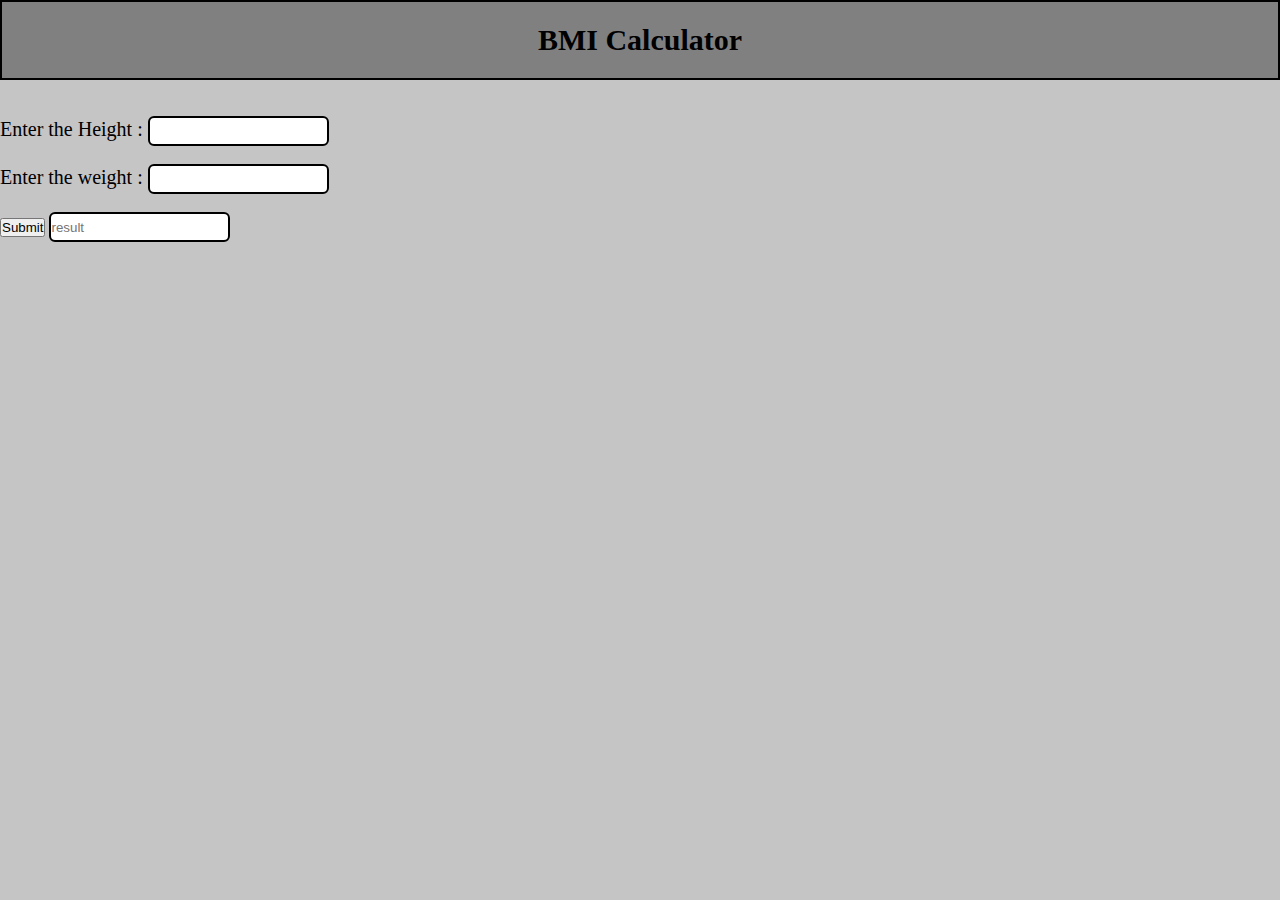
==== Bmi Calculator/index.html @ ff5c7cde "added new files in folder" ====
<!DOCTYPE html>
<html>
  <head>
    <title></title>
    <link rel="stylesheet" href="style.css" />
  </head>
  <body>
    <div class="container">
      <h2>BMI Calculator</h2>
    </div>
    <br /><br />
    <form>
      <p>
        <label>Enter the Height : </label> <input type="text" id="height" />
      </p>
      <br />
      <label>Enter the weight : </label><input type="text" id="width" />
      <br /><br />
      <button>Submit</button>
      <input type="text" placeholder="result" class="result" />
    </form>
  </body>
  <script src="main.js"></script>
</html>
---- Bmi Calculator/style.css ----
*{
margin:0;
padding:0;
box-sizing:border-box;
}

body{
 height:100%;
 width:100%;
 background-color: rgba(70, 68, 68, 0.308);
}

.container{
height:80px;
width:100%;
background-color:grey;
display:flex;
justify-content:center;
align-items:center;
gap:10px;
border:2px solid black;
}

h2{
    font-size: 30px;
}
label{
 font-size:20px;
 font-family:times new roman;
}

input{
border:2px solid black;
height:30px;
border-radius:6px;
}
/* 
.result{
 font-size:20px;
 font-family:times new roman;
 background-color:blue;
 border-radius:6px;
} */
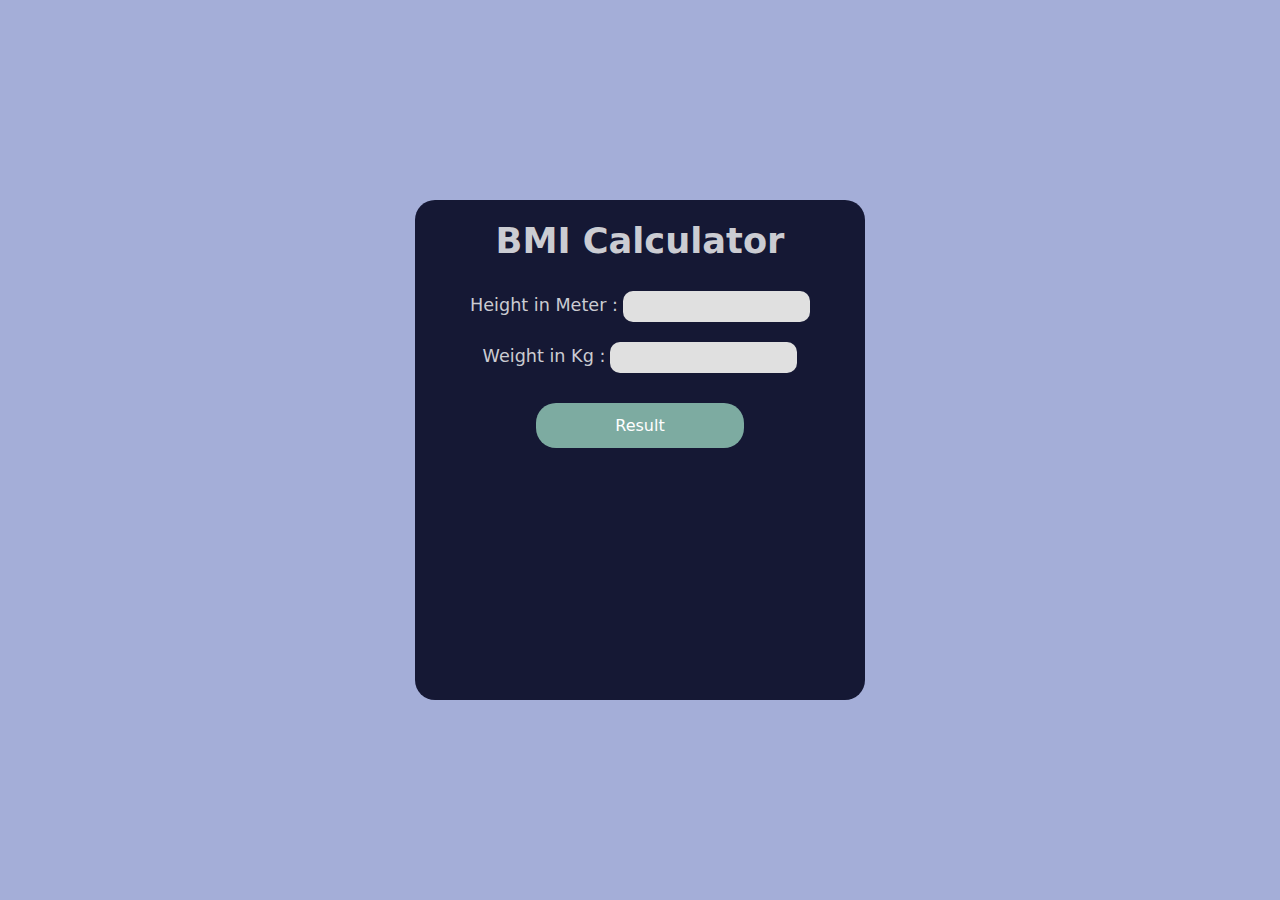
==== commit a5c2d5d2: "updated with new feature" ====
--- a/Bmi Calculator/index.html
+++ b/Bmi Calculator/index.html
@@ -1,24 +1,24 @@
 <!DOCTYPE html>
-<html>
-  <head>
-    <title></title>
-    <link rel="stylesheet" href="style.css" />
-  </head>
-  <body>
+<html lang="en">
+<head>
+    <meta charset="UTF-8">
+    <meta name="viewport" content="width=device-width, initial-scale=1.0">
+    <title>BMI Calculator</title>
+    <link rel="stylesheet" href="style.css">
+</head>
+<body>
     <div class="container">
-      <h2>BMI Calculator</h2>
+        <form>
+            <h1>BMI Calculator</h1>
+            <p><label for="height">Height in Meter :</label> <input type="text" id="height"></p>
+            <p><label for="weight">Weight in Kg :</label> <input type="text" id="weight"></p>
+            <button type="submit">Result</button>
+            <div class="result"></div>
+            <div class="section"> Calculation according to Result
+                <p class="msg" ></p>
+            </div>
+        </form>
     </div>
-    <br /><br />
-    <form>
-      <p>
-        <label>Enter the Height : </label> <input type="text" id="height" />
-      </p>
-      <br />
-      <label>Enter the weight : </label><input type="text" id="width" />
-      <br /><br />
-      <button>Submit</button>
-      <input type="text" placeholder="result" class="result" />
-    </form>
-  </body>
-  <script src="main.js"></script>
-</html>
+   <script src="script.js"></script>
+</body>
+</html>--- a/Bmi Calculator/style.css
+++ b/Bmi Calculator/style.css
@@ -1,43 +1,101 @@
-*{
-margin:0;
-padding:0;
-box-sizing:border-box;
+* {
+  margin: 0;
+  padding: 0;
+  box-sizing: border-box;
+  font-family: system-ui, -apple-system, BlinkMacSystemFont, "Segoe UI", Roboto,
+    Oxygen, Ubuntu, Cantarell, "Open Sans", "Helvetica Neue", sans-serif;
 }
 
-body{
- height:100%;
- width:100%;
- background-color: rgba(70, 68, 68, 0.308);
+:root {
+  --primary-text-color: #ffffffc9;
+  --secondary-text-color: #e0e0e0;
+  --form-color: #151834;
+  --primary-background-color: #a4aed8;
 }
 
-.container{
-height:80px;
-width:100%;
-background-color:grey;
-display:flex;
-justify-content:center;
-align-items:center;
-gap:10px;
-border:2px solid black;
+body {
+  /* background-color: #292929; */
+  display: flex;
+  justify-content: center;
+  align-items: center;
+  height: 100vh;
+
+  background-color: var(--primary-background-color);
 }
 
-h2{
-    font-size: 30px;
-}
-label{
- font-size:20px;
- font-family:times new roman;
+.container {
+  display: flex;
+  justify-content: center;
+  align-items: center;
+  /* background-color: green; */
 }
 
-input{
-border:2px solid black;
-height:30px;
-border-radius:6px;
+form {
+  background-color: var(--form-color);
+  height: 500px;
+  width: 450px;
+  display: flex;
+  justify-content: flex-start;
+  align-items: center;
+  flex-direction: column;
+  border-radius: 20px;
 }
-/* 
-.result{
- font-size:20px;
- font-family:times new roman;
- background-color:blue;
- border-radius:6px;
-} */+
+h1 {
+  font-size: 2.2rem;
+  text-align: center;
+  color: var(--primary-text-color);
+  padding: 20px 10px;
+  font-weight: 900;
+  padding-bottom: rem;
+}
+
+p {
+  padding: 10px 20px;
+}
+
+label {
+  font-size: 1.1rem;
+  color: var(--primary-text-color);
+}
+
+input {
+  padding: 8px;
+  background-color: var(--secondary-text-color);
+  border: none;
+  outline: none;
+  color: #000;
+  border-radius: 10px;
+}
+
+.result {
+  padding: 10px 20px;
+  color: var(--primary-text-color);
+  font-size: 1.5rem;
+  text-align: justify;
+}
+
+button {
+  width: 13rem;
+  padding: 13px;
+  color: #fff;
+  background-color: #7daba1;
+  font-size: 1rem;
+  margin: 20px 20px;
+  border-radius: 20px;
+  border: none;
+}
+.section {
+  padding: 20px 20px;
+  font-size: 1.3rem;
+  color: var(--primary-text-color);
+  display: flex;
+  align-items: center;
+  justify-content: center;
+  flex-direction: column;
+   display: none; 
+}
+
+.msg {
+  font-size: 1rem;
+}
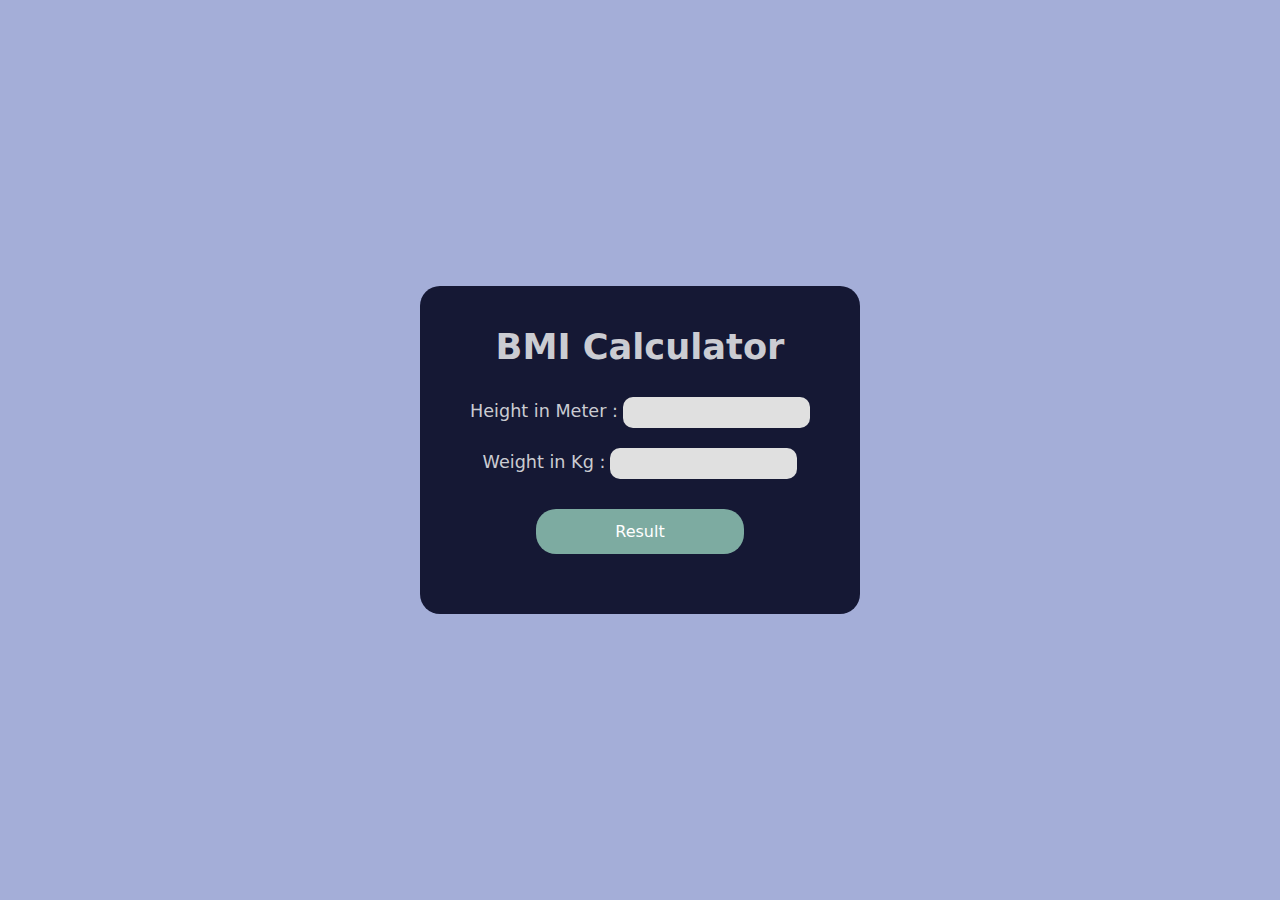
==== commit dbe581db: "updated" ====
--- a/Bmi Calculator/index.html
+++ b/Bmi Calculator/index.html
@@ -10,8 +10,8 @@
     <div class="container">
         <form>
             <h1>BMI Calculator</h1>
-            <p><label for="height">Height in Meter :</label> <input type="text" id="height"></p>
-            <p><label for="weight">Weight in Kg :</label> <input type="text" id="weight"></p>
+            <p><label for="height">Height in Meter :</label> <input type="number" id="height"></p>
+            <p><label for="weight">Weight in Kg :</label> <input type="number" id="weight"></p>
             <button type="submit">Result</button>
             <div class="result"></div>
             <div class="section"> Calculation according to Result
--- a/Bmi Calculator/style.css
+++ b/Bmi Calculator/style.css
@@ -27,18 +27,21 @@
   display: flex;
   justify-content: center;
   align-items: center;
+  height: 500px;
+  width: 450px;
   /* background-color: green; */
 }
 
 form {
   background-color: var(--form-color);
-  height: 500px;
-  width: 450px;
+  /* height: 500px;
+  width: 450px; */
   display: flex;
   justify-content: flex-start;
   align-items: center;
   flex-direction: column;
   border-radius: 20px;
+  padding: 20px 30px;
 }
 
 h1 {
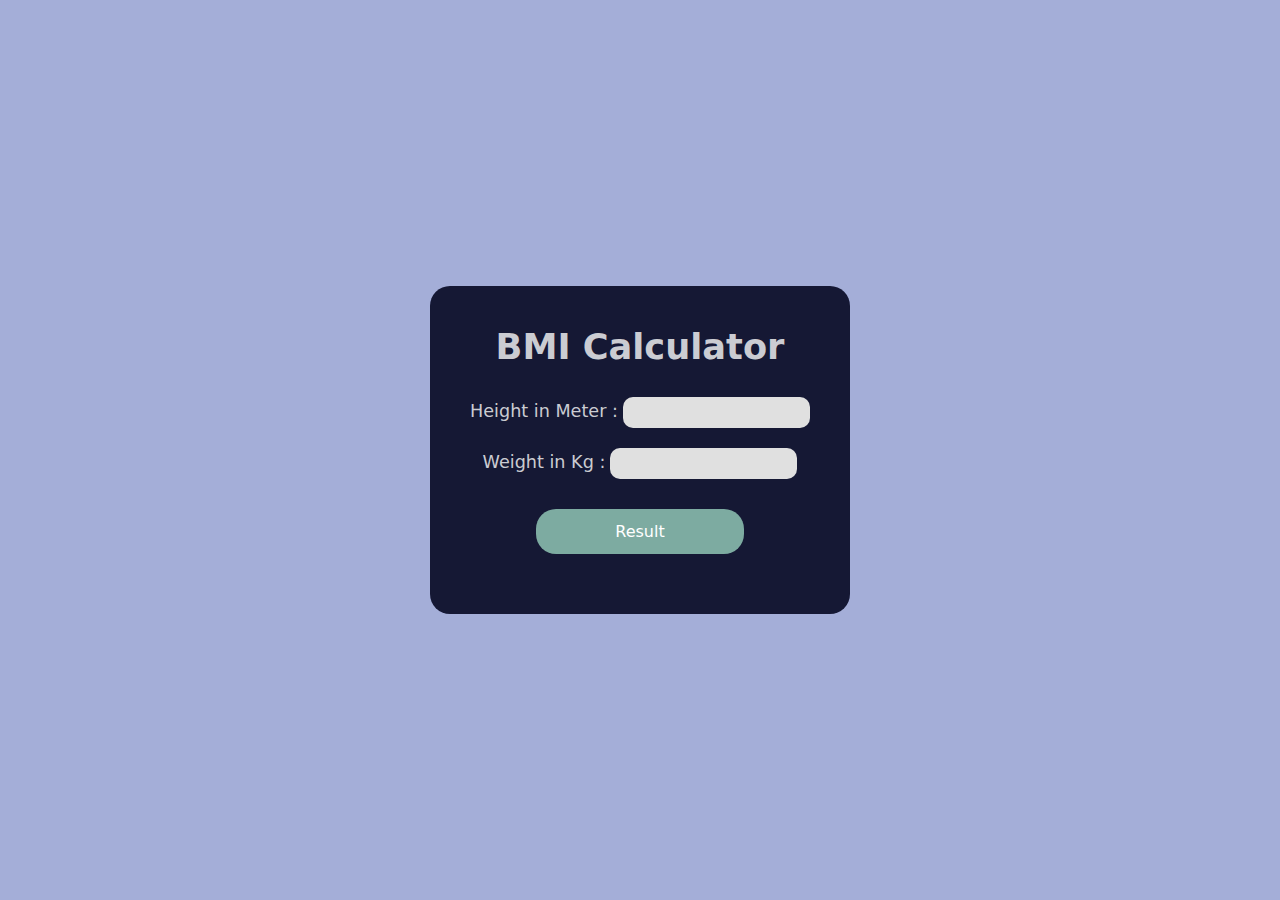
==== commit 7382f2de: "updated" ====
--- a/Bmi Calculator/index.html
+++ b/Bmi Calculator/index.html
@@ -10,11 +10,11 @@
     <div class="container">
         <form>
             <h1>BMI Calculator</h1>
-            <p><label for="height">Height in Meter :</label> <input type="number" id="height"></p>
-            <p><label for="weight">Weight in Kg :</label> <input type="number" id="weight"></p>
+            <p><label for="height">Height in Meter :</label> <input type="text" id="height"></p>
+            <p><label for="weight">Weight in Kg :</label> <input type="text" id="weight"></p>
             <button type="submit">Result</button>
             <div class="result"></div>
-            <div class="section"> Calculation according to Result
+            <div class="section"> Your body type :-
                 <p class="msg" ></p>
             </div>
         </form>
--- a/Bmi Calculator/style.css
+++ b/Bmi Calculator/style.css
@@ -19,29 +19,37 @@
   justify-content: center;
   align-items: center;
   height: 100vh;
-
   background-color: var(--primary-background-color);
+  scroll-behavior: smooth;
 }
 
+/* styles.css */
 .container {
   display: flex;
   justify-content: center;
   align-items: center;
-  height: 500px;
-  width: 450px;
-  /* background-color: green; */
+  height: 100vh;
+  padding: 20px;
+  box-sizing: border-box;
 }
 
 form {
   background-color: var(--form-color);
-  /* height: 500px;
-  width: 450px; */
   display: flex;
-  justify-content: flex-start;
+  justify-content: center;
+  flex-direction: column;
   align-items: center;
-  flex-direction: column;
   border-radius: 20px;
-  padding: 20px 30px;
+  padding: 20px;
+  box-sizing: border-box;
+  /* transition: all 0.3s ease; */
+  transition-timing-function: ease-in-out;
+}
+
+.active {
+  /* height: auto; */
+  width: 400px;
+  transition: width 2s;
 }
 
 h1 {
@@ -75,7 +83,7 @@
   padding: 10px 20px;
   color: var(--primary-text-color);
   font-size: 1.5rem;
-  text-align: justify;
+  text-align: center;
 }
 
 button {
@@ -89,16 +97,21 @@
   border: none;
 }
 .section {
-  padding: 20px 20px;
+  margin: 10px 15px;
   font-size: 1.3rem;
   color: var(--primary-text-color);
   display: flex;
   align-items: center;
   justify-content: center;
   flex-direction: column;
-   display: none; 
+  display: none;
+  /* background-color: red; */
+  padding: 20px;
+  text-align: center;
+  transition: ease-in;
 }
 
 .msg {
   font-size: 1rem;
+  text-align: center;
 }
